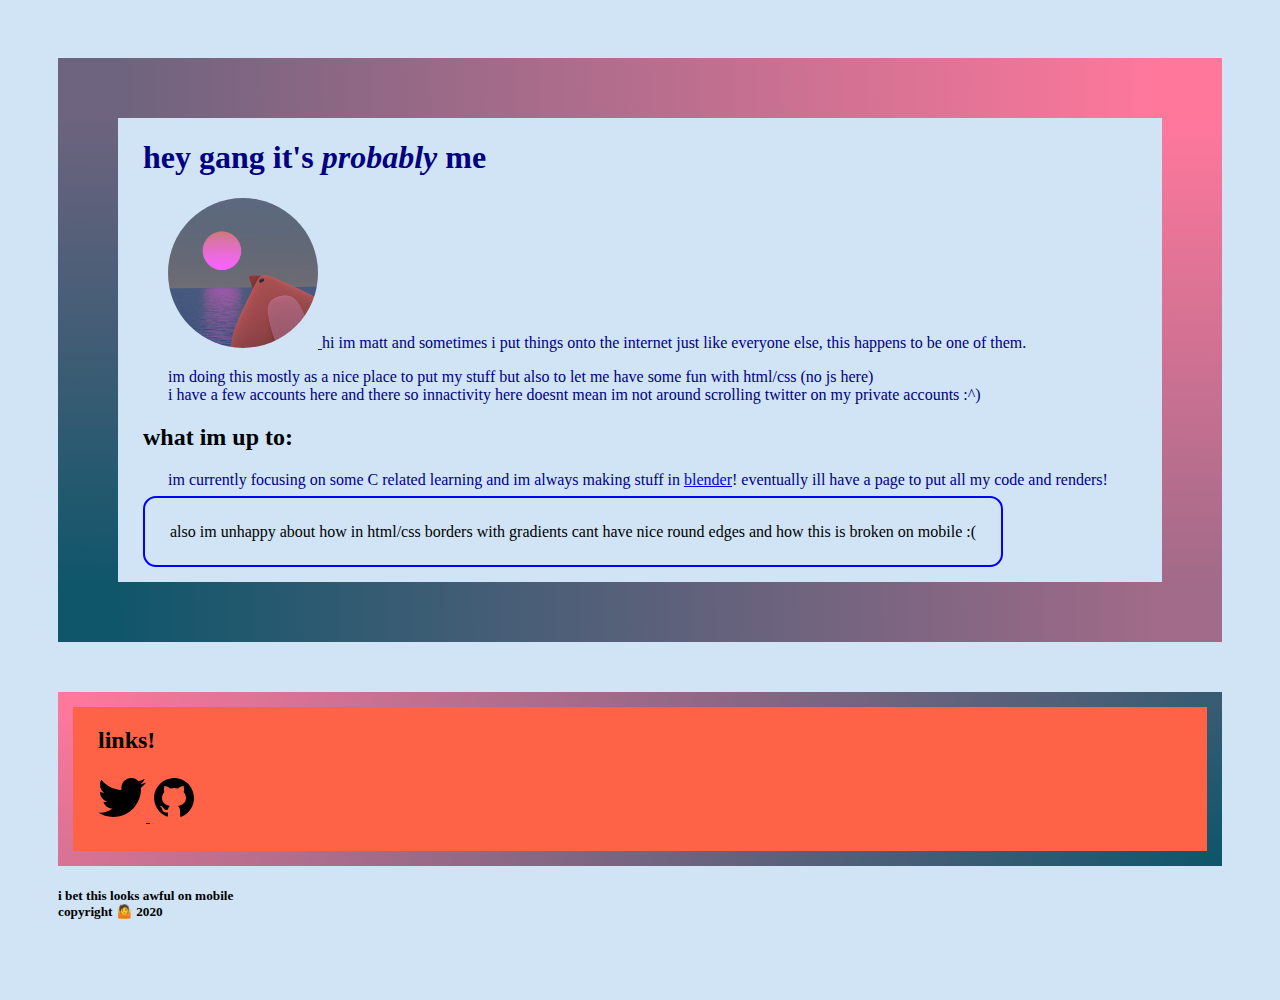
==== index.html @ 9e0089e5 ":(" ====
<!DOCTYPE html>
<html lang="en">
  <head>
    <meta charset="utf-8">
    <title>Probably Matt's GitPage </title>
    <meta name="description" content="Roughly 155 characters">
    <link rel="stylesheet" type="text/css" href="mystyle.css">
  </head>
  <body>
    <div class="borderthings">
        <div class="titlething">
            <h1 >hey gang it's <i>probably</i> me</h1>
        </div>
        
        <div class="intropart" >
            <p>
                <a href="https://github.com/Possibly-Matt">
                    <img src="images/mybirdprofilepicture1.jpg" alt="my birb profile picture" width=150px padding=5px border-radius=50% class="intropart">
                </a>
                hi im matt and sometimes i put things onto the internet just like everyone else, this happens to be one of them.
            </p>
        </div>
        
        <div>
            <p>
                im doing this mostly as a nice place to put my stuff but also to let me have some fun with html/css (no js here)
                <br>
                i have a few accounts here and there so innactivity here doesnt mean im not around scrolling twitter on my private accounts :^)
            </p>
            
            <h2>
                what im up to:
            </h2>
            <p>
                im currently focusing on some C related learning and im always making stuff in <a href="https://blender.org">blender</a>! eventually ill have a page to put all my code and renders! <br><br>
                <div class="cuteborder">
                also im unhappy about how in html/css borders with gradients cant have nice round edges and how this is broken on mobile :(
                </div>
                
            </p>
            
        </div>
    </div>
    
    <footer>
        <h2>
            links!
        </h2>
        <div class="sociallinks">
        
            <a href="https://twitter.com/PlausiblyM">
                <img src="images/icons8-twitter.svg" alt="twitter birb" >
            </a>
            
            <a href="https://github.com/Possibly-Matt">
                <img src="images/icons8-github.svg" alt="github logo" >
            </a>
            
        </div>
    </footer>
    <h5>
    i bet this looks awful on mobile <br>
    copyright 🤷 2020
    </h5>
  </body>
</html>
---- mystyle.css ----
body {
    background: #D0E4F5 none no-repeat scroll 17px 13px;
    padding: 50px;
    font-family:'Noto Sans';
    
}

p {
    color: navy;
    margin-left: 25px;
}

img {

}


.borderthings{
    border: 60px solid blue;.
    border-radius: 15px;
    border-image: linear-gradient(38deg, rgba(16,86,107,1) 0%, rgba(255,120,156,1) 100%); 
    border-image-slice: 1;
    padding: 25px;
    padding-top: 0px;
}

.cuteborder{
    border:2px solid blue;
    border-radius: 13px;
    padding: 25px;
    display: inline;

}

.intropart{
    style: float: left;
    border-radius: 50% !important;
}

.titlething {
    color: navy;
    margin-left: 0px;
  
}

footer {
    padding: 25px;
    background: tomato none no-repeat scroll 17px 13px;
    margin-top: 50px;
    border: 15px solid blue;.
    border-radius: 15px;
    border-image: linear-gradient(322deg, rgba(16,86,107,1) 0%, rgba(255,120,156,1) 100%); 
    border-image-slice: 1;
    padding: 25px;
    padding-top: 0px;
    
    
}
.sociallinks !important{
    width: 10% !important;
    height: auto;
    style: float: left !important;
    
}
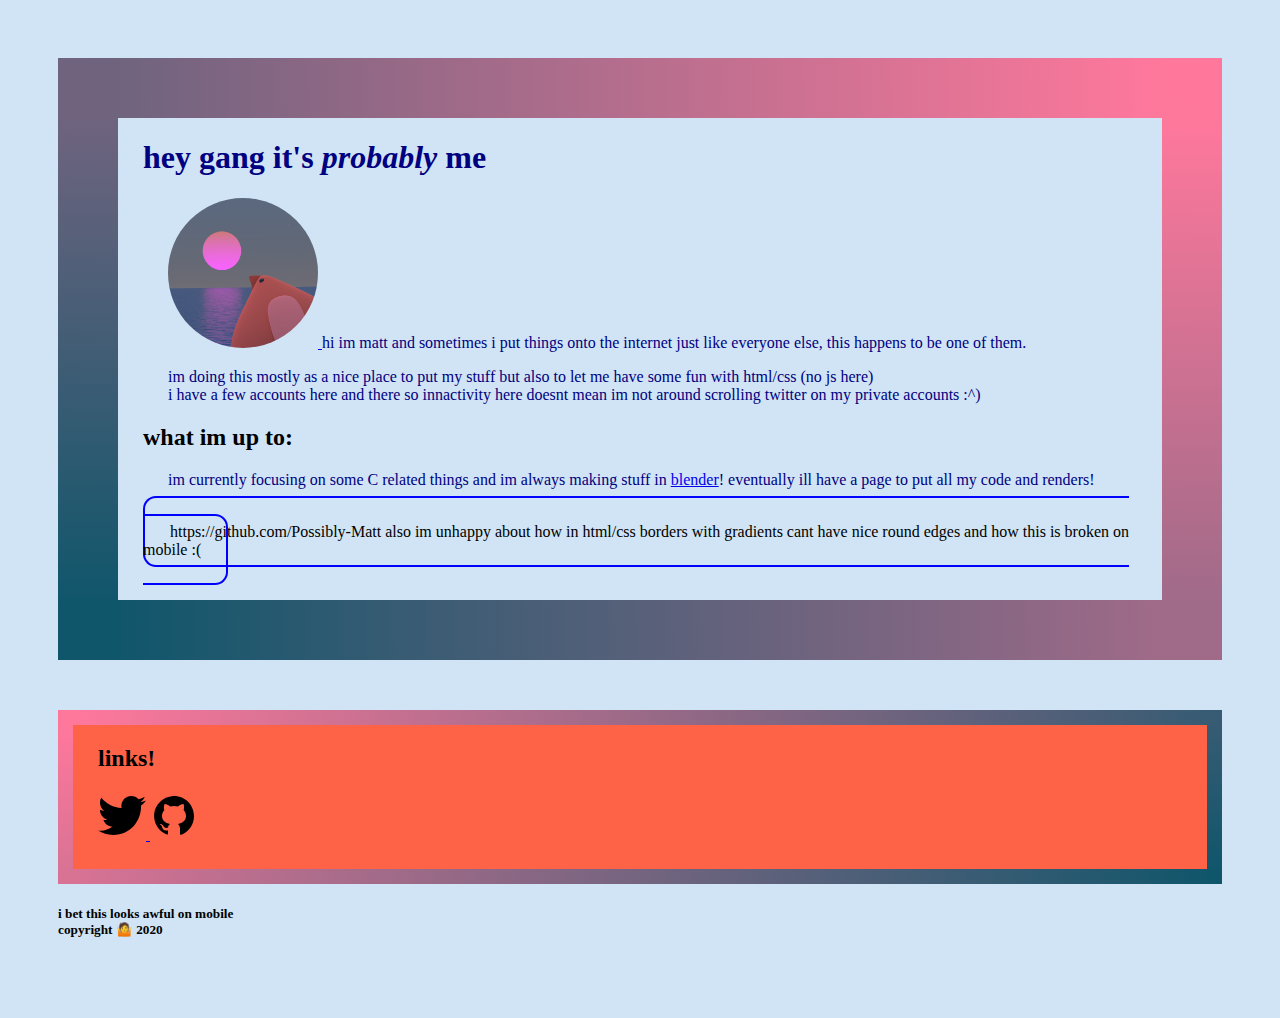
==== commit 545711b5: "Update index.html" ====
--- a/index.html
+++ b/index.html
@@ -33,8 +33,8 @@
                 what im up to:
             </h2>
             <p>
-                im currently focusing on some C related learning and im always making stuff in <a href="https://blender.org">blender</a>! eventually ill have a page to put all my code and renders! <br><br>
-                <div class="cuteborder">
+                im currently focusing on some C related things and im always making stuff in <a href="https://blender.org">blender</a>! eventually ill have a page to put all my code and renders! <br><br>
+                <div class="cuteborder">https://github.com/Possibly-Matt
                 also im unhappy about how in html/css borders with gradients cant have nice round edges and how this is broken on mobile :(
                 </div>
                 
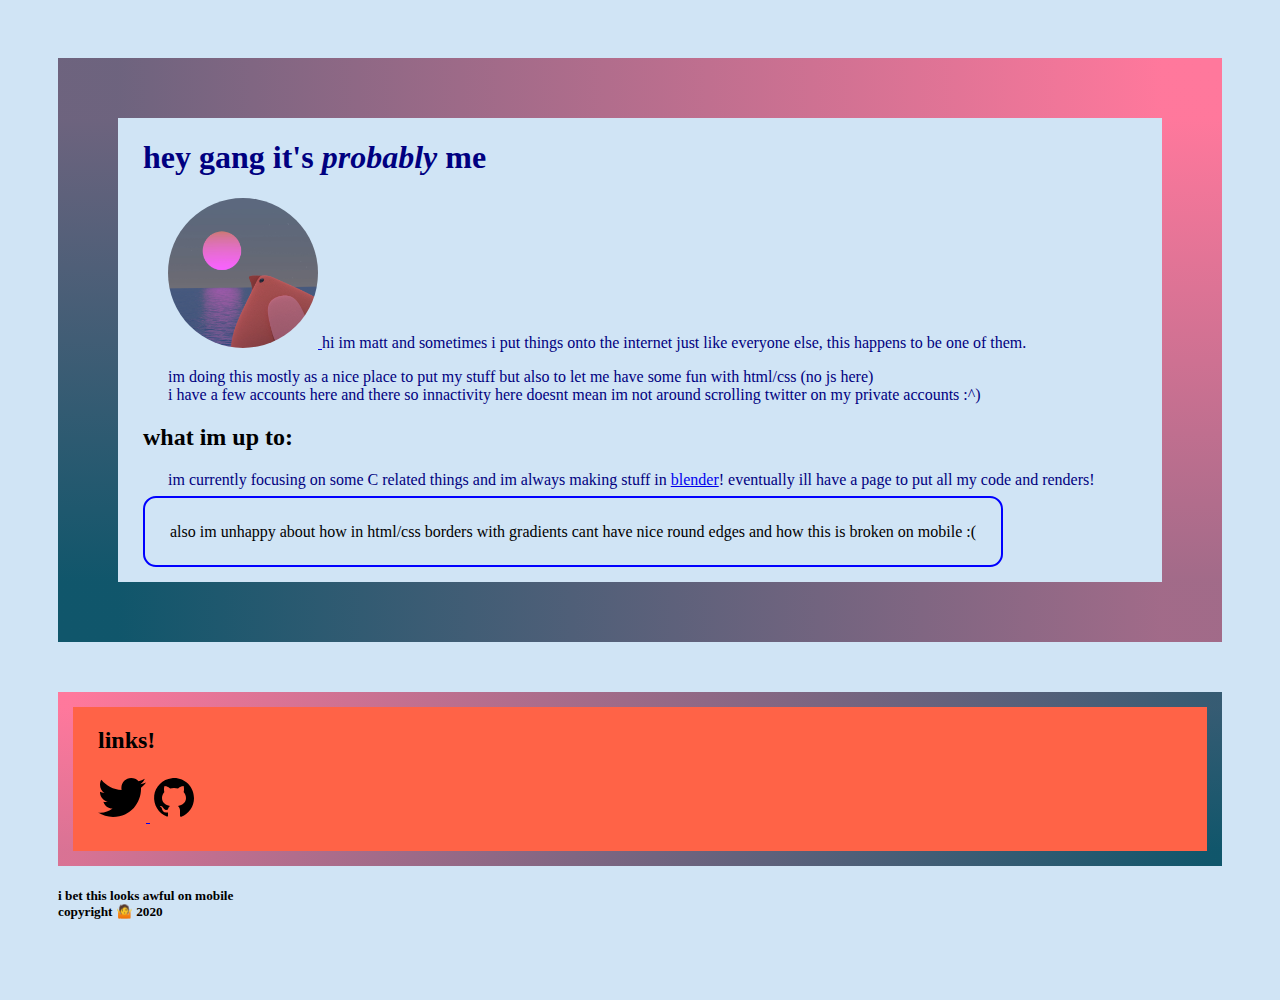
==== commit 7b6cea05: "Update index.html" ====
--- a/index.html
+++ b/index.html
@@ -34,7 +34,7 @@
             </h2>
             <p>
                 im currently focusing on some C related things and im always making stuff in <a href="https://blender.org">blender</a>! eventually ill have a page to put all my code and renders! <br><br>
-                <div class="cuteborder">https://github.com/Possibly-Matt
+                <div class="cuteborder">
                 also im unhappy about how in html/css borders with gradients cant have nice round edges and how this is broken on mobile :(
                 </div>
                 
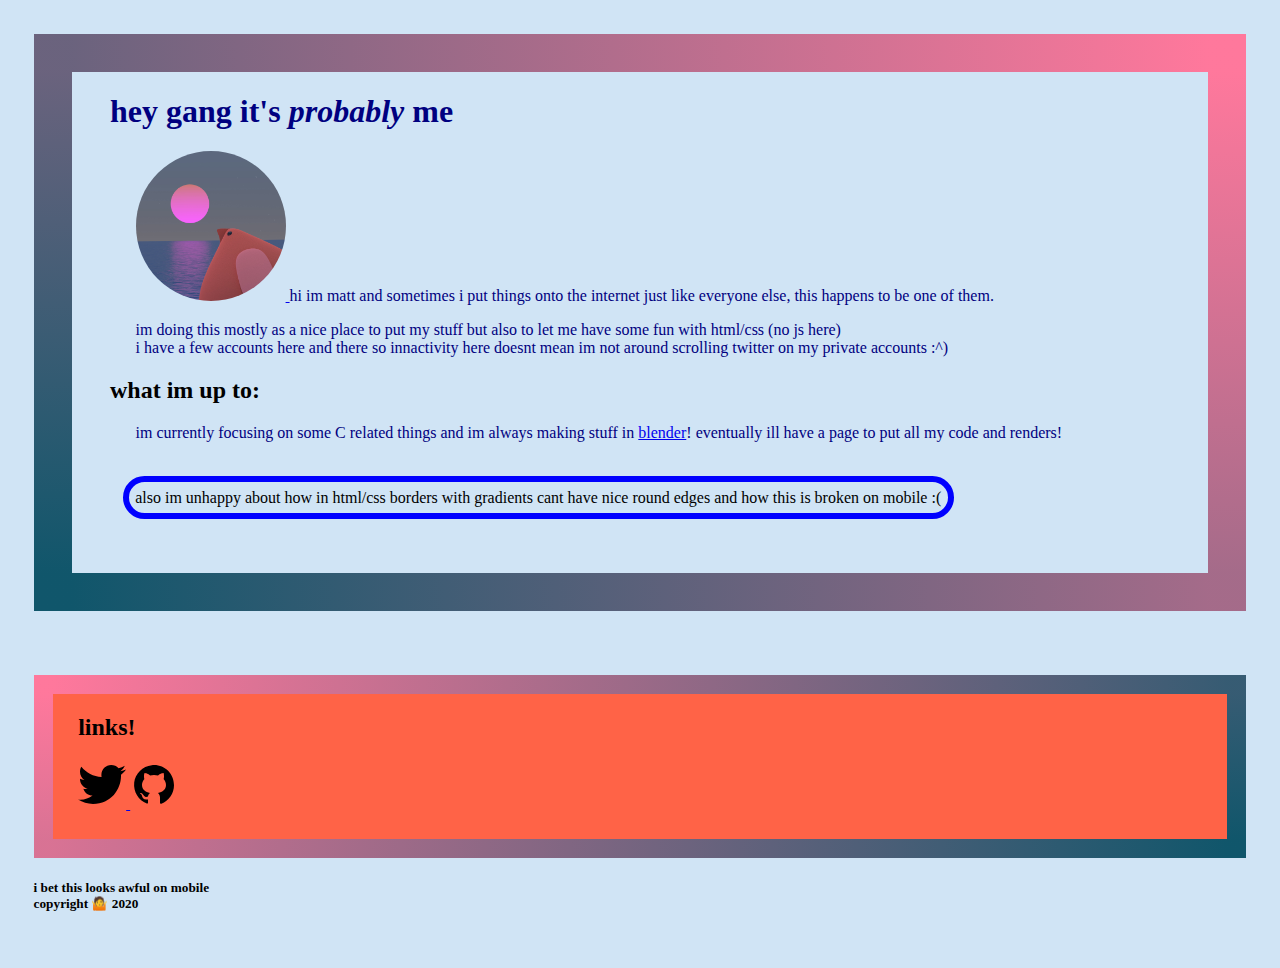
==== commit 13973b47: "fixes cuteborder" ====
--- a/index.html
+++ b/index.html
@@ -10,7 +10,7 @@
   <body>
     <div class="borderthings">
         <div class="titlething">
-            <h1 >hey gang it's <i>probably</i> me</h1>
+            <h1>hey gang it's <i>probably</i> me</h1>
         </div>
         
         <div class="intropart" >
@@ -34,8 +34,9 @@
             </h2>
             <p>
                 im currently focusing on some C related things and im always making stuff in <a href="https://blender.org">blender</a>! eventually ill have a page to put all my code and renders! <br><br>
-                <div class="cuteborder">
-                also im unhappy about how in html/css borders with gradients cant have nice round edges and how this is broken on mobile :(
+                <div class="cuteborder"><span class="inline-border">
+                    also im unhappy about how in html/css borders with gradients cant have nice round edges and how this is broken on mobile :(
+                    </span>
                 </div>
                 
             </p>
--- a/mystyle.css
+++ b/mystyle.css
@@ -1,14 +1,14 @@
 
  body {
     background: #D0E4F5 none no-repeat scroll 17px 13px;
-    padding: 50px;
+    padding: 2vw;
     font-family:'Noto Sans';
     
 }
 
 p {
     color: navy;
-    margin-left: 25px;
+    margin-left: 2vw;
 }
 
 img {
@@ -17,20 +17,21 @@
 
 
 .borderthings{
-    border: 60px solid blue;.
-    border-radius: 15px;
+    border: 3vw solid blue;.
+    border-radius: 2vw;
     border-image: linear-gradient(38deg, rgba(16,86,107,1) 0%, rgba(255,120,156,1) 100%); 
     border-image-slice: 1;
-    padding: 25px;
-    padding-top: 0px;
+    padding: 3vw;
+    padding-top: 0vw;
 }
 
 .cuteborder{
-    border:2px solid blue;
-    border-radius: 13px;
-    padding: 25px;
-    display: inline;
 
+    border:0.5vw solid blue;
+    border-radius: 2vw;
+    padding: 0.5vw;
+    margin-left: 1vw;
+    display: inline-block
 }
 
 .intropart{
@@ -45,15 +46,16 @@
 }
 
 footer {
-    padding: 25px;
+    
+    padding: 2vw;
     background: tomato none no-repeat scroll 17px 13px;
-    margin-top: 50px;
-    border: 15px solid blue;.
-    border-radius: 15px;
+    margin-top: 5vw;
+    border: 1.5vw solid blue;.
+    border-radius: 3vw;
     border-image: linear-gradient(322deg, rgba(16,86,107,1) 0%, rgba(255,120,156,1) 100%); 
     border-image-slice: 1;
-    padding: 25px;
-    padding-top: 0px;
+    padding: 2vw;
+    padding-top: 0vw;
     
     
 }
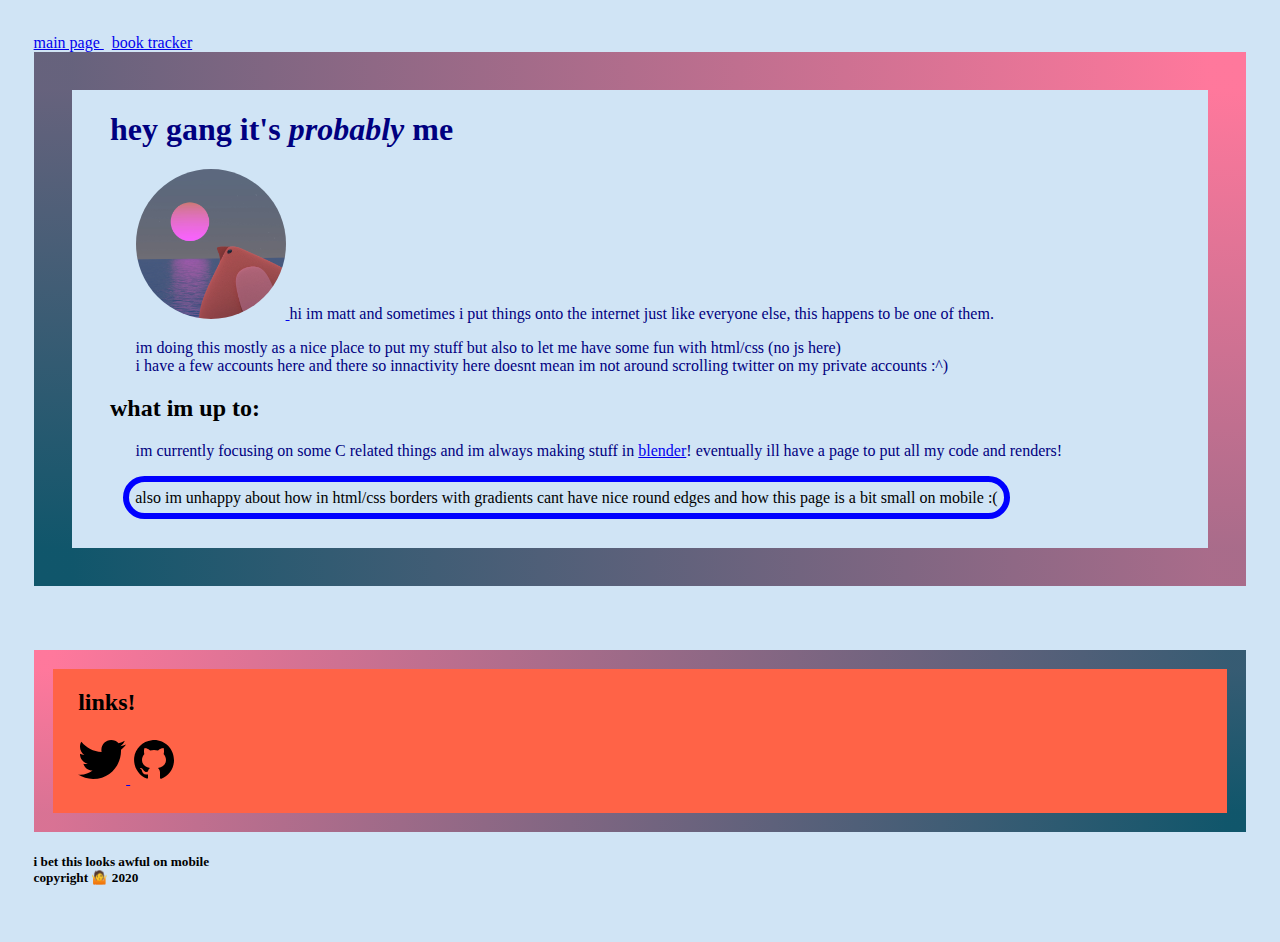
==== commit 47d196bb: "added books and then gave up" ====
--- a/index.html
+++ b/index.html
@@ -8,6 +8,20 @@
     <link rel="stylesheet" type="text/css" href="mystyle.css">
   </head>
   <body>
+  
+  <!--copy here -->
+    <div class="pagesthing">
+        <a href="index.html">
+            main page   
+        </a>
+        &nbsp;
+        <a href="books.html">
+            book tracker
+        </a>
+        <br>
+    </div>
+    <!--paste there-->
+    
     <div class="borderthings">
         <div class="titlething">
             <h1>hey gang it's <i>probably</i> me</h1>
@@ -33,9 +47,9 @@
                 what im up to:
             </h2>
             <p>
-                im currently focusing on some C related things and im always making stuff in <a href="https://blender.org">blender</a>! eventually ill have a page to put all my code and renders! <br><br>
+                im currently focusing on some C related things and im always making stuff in <a href="https://blender.org">blender</a>! eventually ill have a page to put all my code and renders! <br>
                 <div class="cuteborder"><span class="inline-border">
-                    also im unhappy about how in html/css borders with gradients cant have nice round edges and how this is broken on mobile :(
+                    also im unhappy about how in html/css borders with gradients cant have nice round edges and how this page is a bit small on mobile :(
                     </span>
                 </div>
                 
@@ -59,10 +73,14 @@
             </a>
             
         </div>
+
     </footer>
+    <!--copy-->
+    
     <h5>
     i bet this looks awful on mobile <br>
     copyright 🤷 2020
     </h5>
+    <!--paste-->
   </body>
 </html>
--- a/mystyle.css
+++ b/mystyle.css
@@ -15,7 +15,10 @@
 
 }
 
+.pagesthing{
 
+    
+}
 .borderthings{
     border: 3vw solid blue;.
     border-radius: 2vw;
@@ -23,6 +26,7 @@
     border-image-slice: 1;
     padding: 3vw;
     padding-top: 0vw;
+    padding-bottom: 1vw;
 }
 
 .cuteborder{
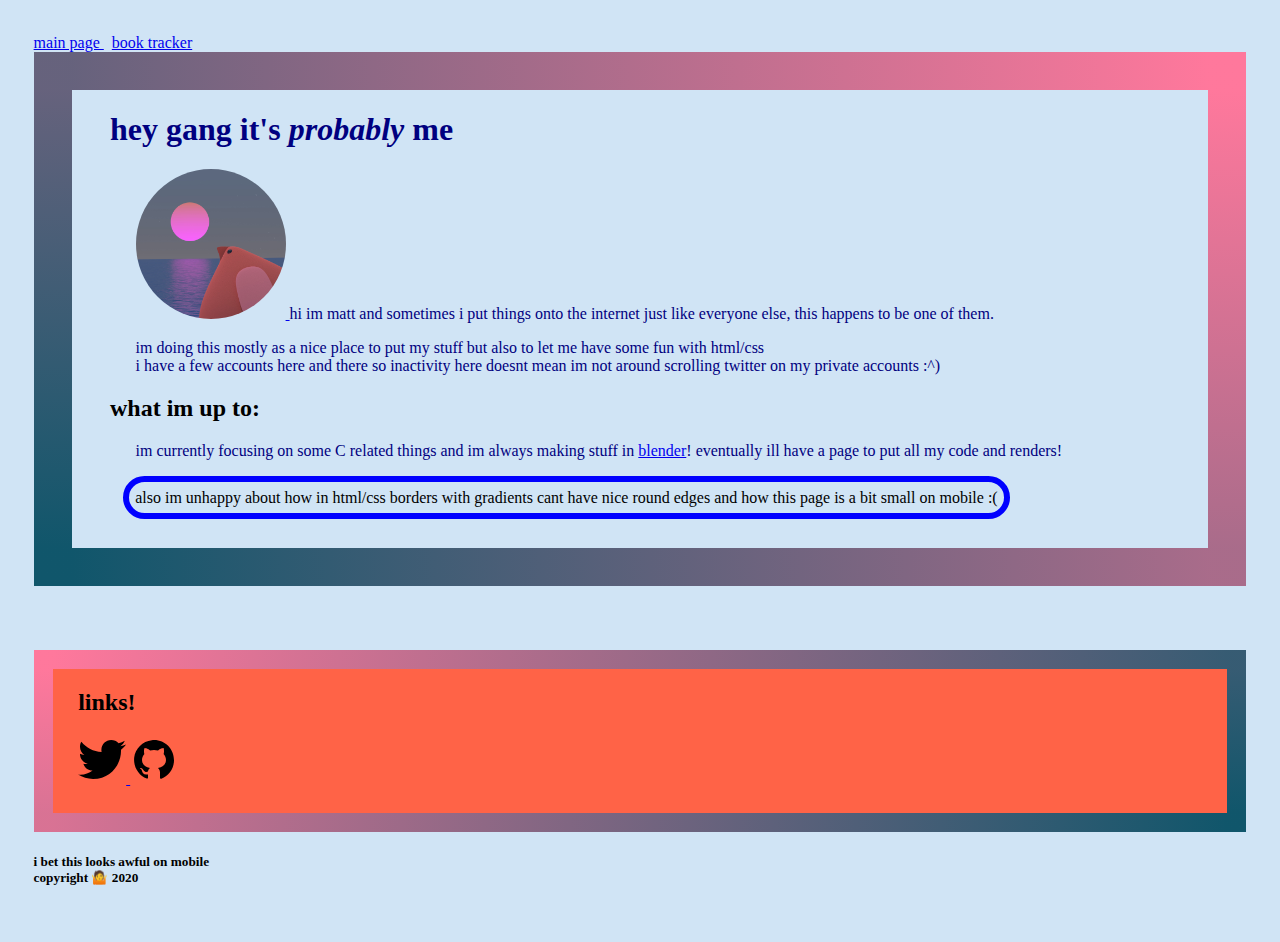
==== commit 6c8d2d82: "corrected spelling + description" ====
--- a/index.html
+++ b/index.html
@@ -4,23 +4,23 @@
   <head>
     <meta charset="utf-8">
     <title>Probably Matt's GitPage </title>
-    <meta name="description" content="Roughly 155 characters">
+    <meta name="description" content="Main page">
     <link rel="stylesheet" type="text/css" href="mystyle.css">
   </head>
   <body>
   
-  <!--copy here -->
+<!--copy here -->
     <div class="pagesthing">
         <a href="index.html">
             main page   
         </a>
-        &nbsp;
+        &nbsp; <!--a fancy space-->
         <a href="books.html">
             book tracker
         </a>
         <br>
     </div>
-    <!--paste there-->
+ <!--paste there-->
     
     <div class="borderthings">
         <div class="titlething">
@@ -38,9 +38,9 @@
         
         <div>
             <p>
-                im doing this mostly as a nice place to put my stuff but also to let me have some fun with html/css (no js here)
+                im doing this mostly as a nice place to put my stuff but also to let me have some fun with html/css
                 <br>
-                i have a few accounts here and there so innactivity here doesnt mean im not around scrolling twitter on my private accounts :^)
+                i have a few accounts here and there so inactivity here doesnt mean im not around scrolling twitter on my private accounts :^)
             </p>
             
             <h2>
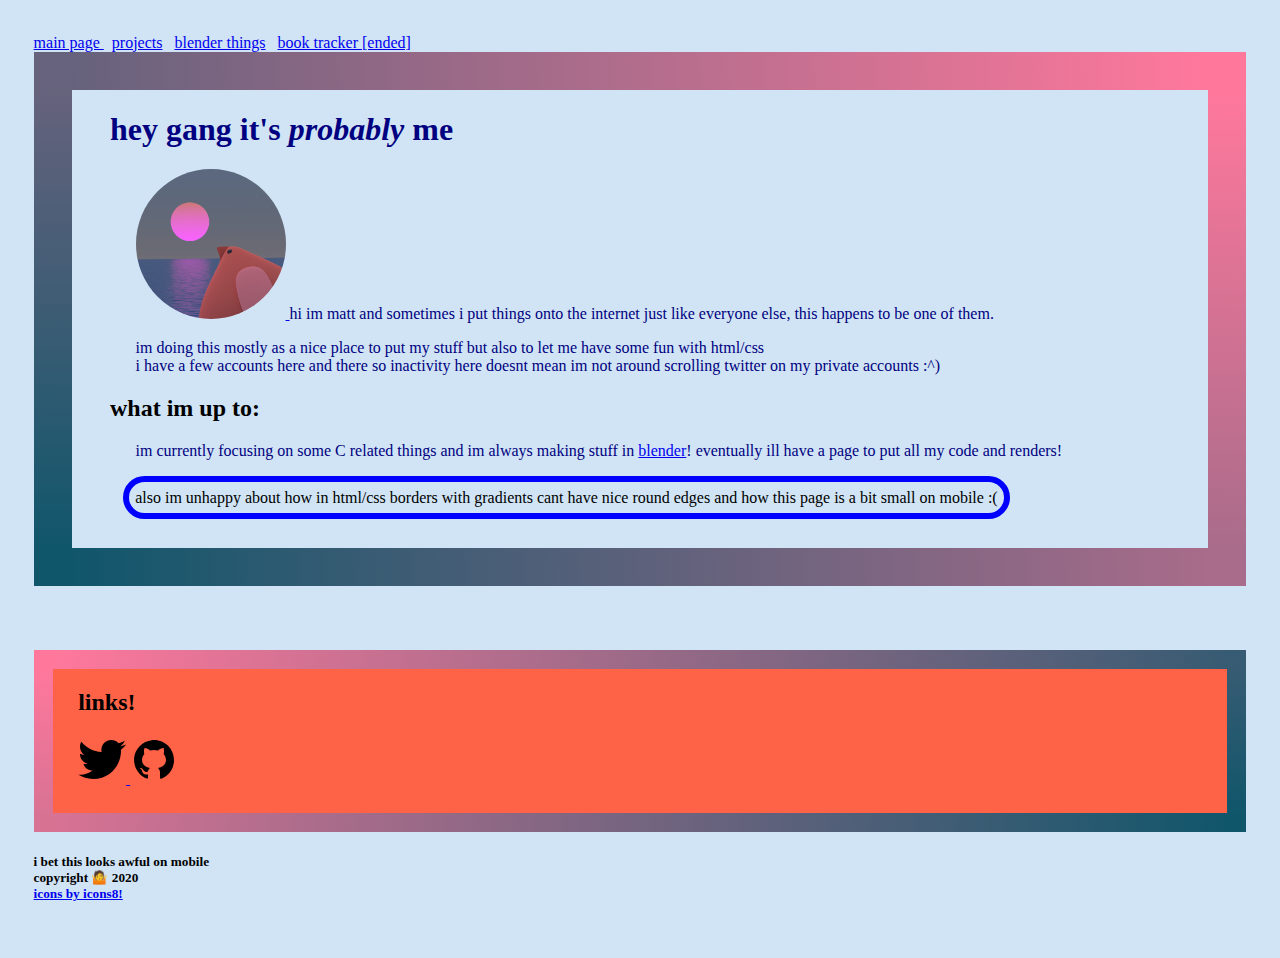
==== commit fe2e47ce: "added new pages" ====
--- a/index.html
+++ b/index.html
@@ -3,7 +3,7 @@
 <html lang="en">
   <head>
     <meta charset="utf-8">
-    <title>Probably Matt's GitPage </title>
+    <title>Probably Matt's GitPage 🐝</title>
     <meta name="description" content="Main page">
     <link rel="stylesheet" type="text/css" href="mystyle.css">
   </head>
@@ -11,13 +11,12 @@
   
 <!--copy here -->
     <div class="pagesthing">
-        <a href="index.html">
-            main page   
-        </a>
-        &nbsp; <!--a fancy space-->
-        <a href="books.html">
-            book tracker
-        </a>
+    
+        <a href="index.html">main page </a> &nbsp; <!--a fancy space-->
+        <a href="projects.html">projects</a> &nbsp; <!--a fancy space-->
+        <a href="blender.html">blender things</a> &nbsp; <!--a fancy space-->
+        <a href="books.html">book tracker [ended]</a> &nbsp; <!--a fancy space-->
+        
         <br>
     </div>
  <!--paste there-->
@@ -65,11 +64,11 @@
         <div class="sociallinks">
         
             <a href="https://twitter.com/PlausiblyM">
-                <img src="images/icons8-twitter.svg" alt="twitter birb" >
+                <img src="images/logos/icons8-twitter.svg" alt="twitter birb" >
             </a>
             
             <a href="https://github.com/Possibly-Matt">
-                <img src="images/icons8-github.svg" alt="github logo" >
+                <img src="images/logos/icons8-github.svg" alt="github logo" >
             </a>
             
         </div>
@@ -80,6 +79,8 @@
     <h5>
     i bet this looks awful on mobile <br>
     copyright 🤷 2020
+    <br>
+    <a href="https://icons8.com/license">icons by icons8! <a>
     </h5>
     <!--paste-->
   </body>
--- a/mystyle.css
+++ b/mystyle.css
@@ -15,6 +15,50 @@
 
 }
 
+.blenderimg{
+    border-radius: 1vw;
+    max-width: 80vw;
+    height: auto;
+    box-shadow: 0 4px 8px 0 rgba(0, 0, 0, 0.2), 0 6px 20px 0 rgba(0, 0, 0, 0.19);
+}
+
+.container {
+    position: relative;
+    border-radius: 1vw;
+    max-width: 80vw;
+    height: auto;
+
+}
+
+.overlay {
+    position: absolute;
+    bottom: 0;
+    left: 0;
+    right: 0;
+    background-color: #001234;
+    border-radius: 1vw;
+    overflow: hidden;
+    width: 80vw;
+    height: 0;
+    transition: .2s ease;
+
+}
+
+.container:hover .overlay {
+    height: 15%;
+}
+
+.text {
+  white-space: nowrap; 
+  color: white;
+  font-size: 20px;
+  position: absolute;
+  overflow: hidden;
+  top: 50%;
+  left: 50%;
+  transform: translate(-50%, -50%);
+  -ms-transform: translate(-50%, -50%);
+}
 .pagesthing{
 
     
